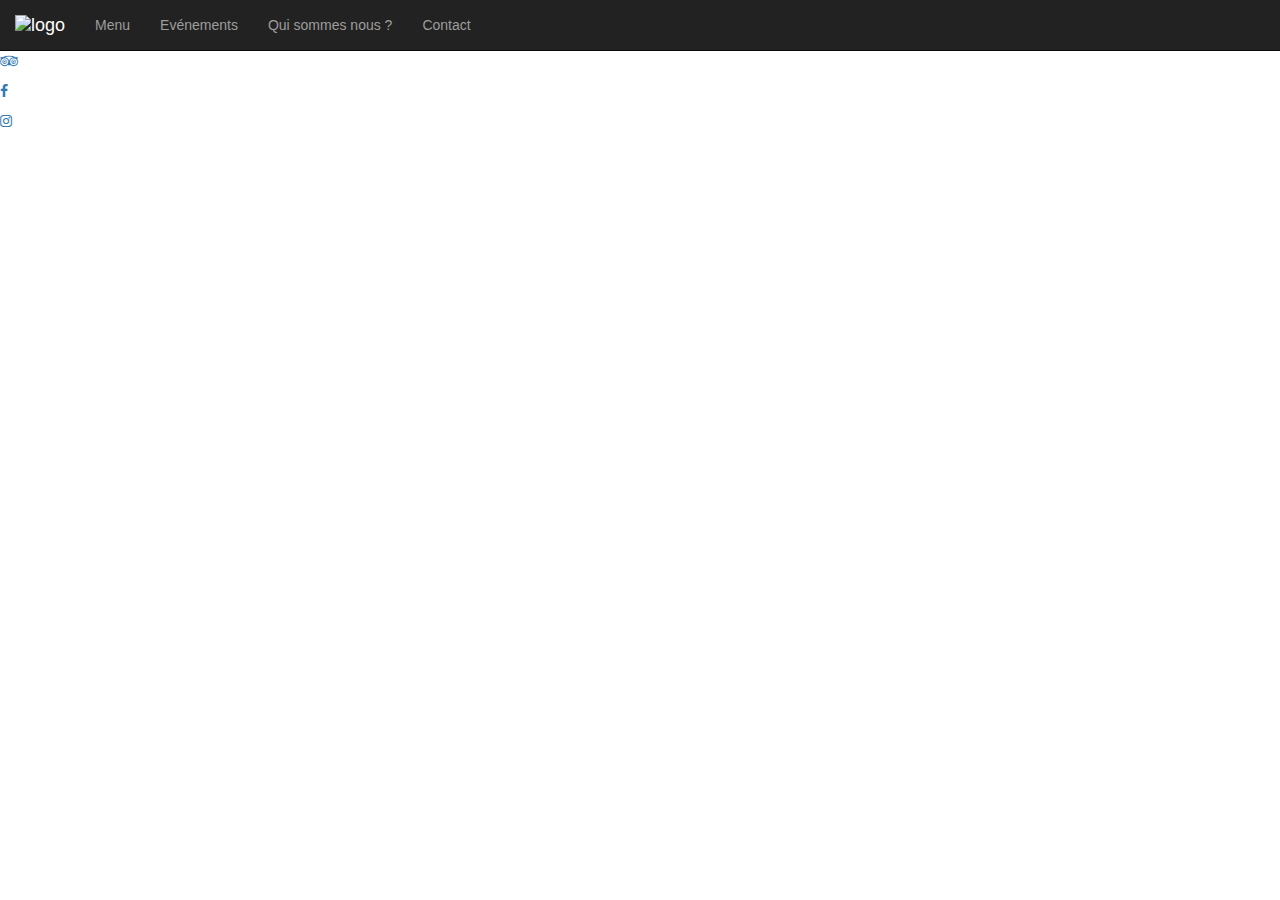
==== pages/index.html @ fb523c01 "links added" ====
<!DOCTYPE html>
<html lang="en">
<head>
    <meta charset="utf-8">
    <meta http-equiv="X-UA-Compatible" content="IE=edge">
    <meta name="viewport" content="width=device-width, initial-scale=1">
    <!-- The above 3 meta tags *must* come first in the head; any other head content must come *after* these tags -->
    <title>Moony restaurant</title>

    <!-- Bootstrap -->
    <link rel="stylesheet" href="https://maxcdn.bootstrapcdn.com/bootstrap/3.3.7/css/bootstrap.min.css" integrity="sha384-BVYiiSIFeK1dGmJRAkycuHAHRg32OmUcww7on3RYdg4Va+PmSTsz/K68vbdEjh4u" crossorigin="anonymous">
    <link type="text/css" rel="stylesheet" href="style.css" >
    <link rel="stylesheet" href="https://cdnjs.cloudflare.com/ajax/libs/font-awesome/4.7.0/css/font-awesome.min.css">


    <!-- HTML5 shim and Respond.js for IE8 support of HTML5 elements and media queries -->
    <!-- WARNING: Respond.js doesn't work if you view the page via file:// -->
    <!--[if lt IE 9]>
    <link type="text/css" rel="stylesheet" href="style.css" >

    <![endif]-->
</head>
<body>
    <nav class="navbar navbar-default navbar-inverse navbar-fixed-top">
        <div class="container-fluid">
            <!-- Brand and toggle get grouped for better mobile display -->
            <div class="navbar-header">
                <button type="button" class="navbar-toggle collapsed" data-toggle="collapse" data-target="#bs-example-navbar-collapse-1" aria-expanded="false">
                    <span class="sr-only">Toggle navigation</span>
                    <span class="icon-bar"></span>
                    <span class="icon-bar"></span>
                    <span class="icon-bar"></span>
                </button>
                <a class="navbar-brand" href="index.html">
                    <p>
                        <img class="img-responsive logo" alt="logo" src="../images/moonylogo.png">
                    </p>
                </a>
            </div>

            <!-- Collect the nav links, forms, and other content for toggling -->
            <div class="collapse navbar-collapse" id="bs-example-navbar-collapse-1">
                <ul class="nav navbar-nav">
                    <li class="menu.html"><a href="#">Menu</a></li>
                    <li><a href="events.html">Evénements</a></li>
                    <li><a href="whoAreWe.html">Qui sommes nous ?</a></li>
                    <li><a href="contacts.html">Contact</a></li>

                </ul>


            </div><!-- /.navbar-collapse -->
        </div><!-- /.container-fluid -->
    </nav>



// FOOTER
        <footer>
            <p id="bottom_logo">
                <a href="index.html"><img class="logo" alt="logo" src="../images/moonylogo.png"></a>
            </p>
            <p>
                <a href="https://www.tripadvisor.fr/Restaurant_Review-g187080-d2526815-Reviews-Moony_The_Homemade_Burger_Factory-Biarritz_Basque_Country_Pyrenees_Atlantiques_No.html"><i class="fa fa-tripadvisor"></i></a>
            </p>
            <p>
                <a href="https://www.facebook.com/MOONY-214864855239151/"><i class="fa fa-facebook-f"></i></a>
            </p>            <p>
                <a href="https://www.instagram.com/moonyburger/"><i class="fa fa-instagram"></i></a>
            </p>
        </footer>

  <!--  <footer class="navbar-inverse navbar-fixed-bottom">
        <div>
            <a class="navbar-brand" href="#">
                <p>
                    <img class=" logo" alt="logo" src="../images/moonylogo.png">
                </p>
            </a>
        </div>
        <div>
            <ul class="logo_list nav navbar-nav">
                <li><a href="#"><i class="fa fa-facebook-f"></i></a></li>
                <li><a href="#"><i class="fa fa-tripadvisor"></i></a></li>
                <li><a href="#"><i class="fa fa-instagram"></i></a></li>
            </ul>
        </div>
    </footer> -->
</body>

<!-- jQuery (necessary for Bootstrap's JavaScript plugins) -->
<script src="https://ajax.googleapis.com/ajax/libs/jquery/1.12.4/jquery.min.js"></script>
<!-- Include all compiled plugins (below), or include individual files as needed -->
<script src="https://maxcdn.bootstrapcdn.com/bootstrap/3.3.7/js/bootstrap.min.js" integrity="sha384-Tc5IQib027qvyjSMfHjOMaLkfuWVxZxUPnCJA7l2mCWNIpG9mGCD8wGNIcPD7Txa" crossorigin="anonymous"></script></body>
</html>
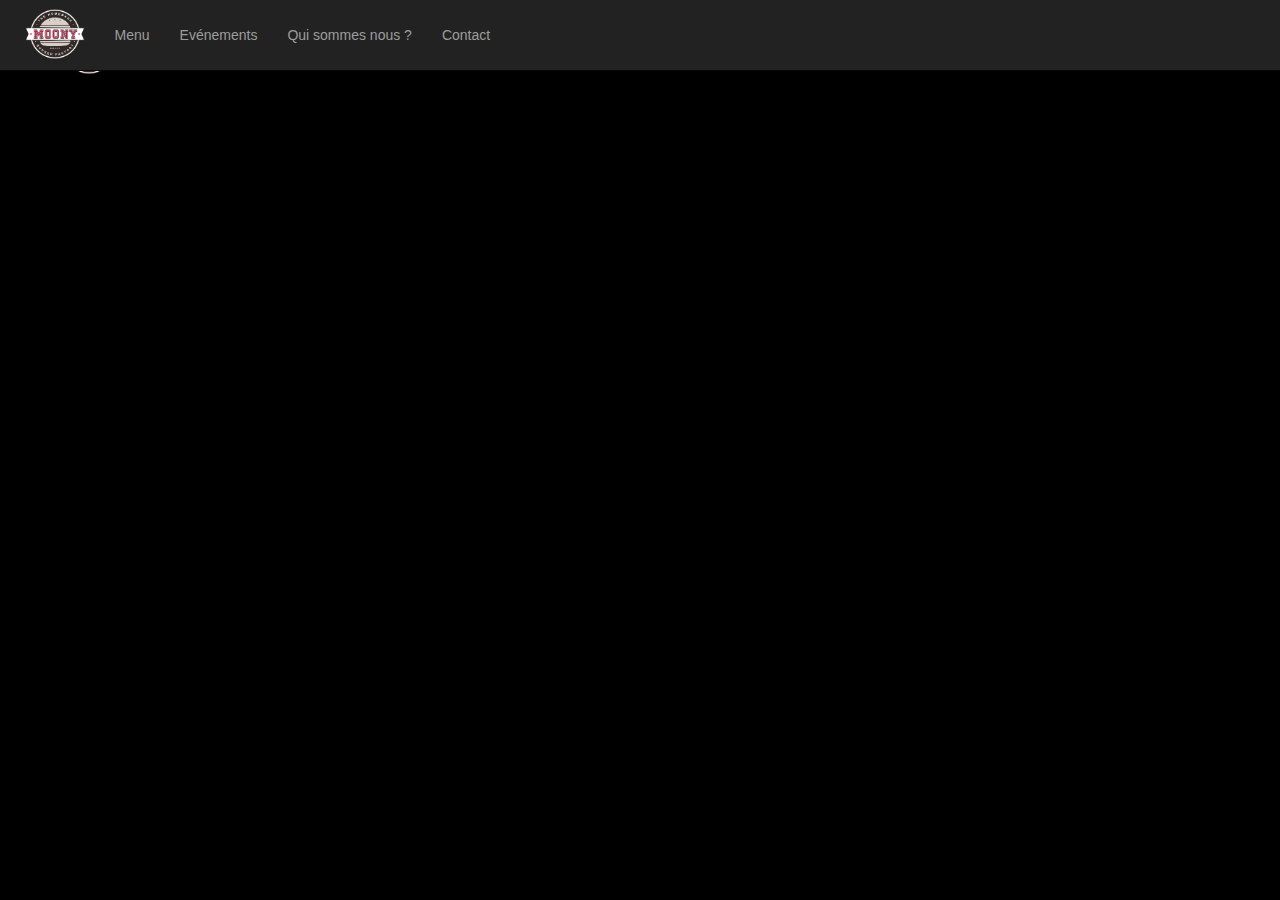
==== commit 95752224: "whoarewe v0.1" ====
--- a/pages/index.html
+++ b/pages/index.html
@@ -70,22 +70,7 @@
             </p>
         </footer>
 
-  <!--  <footer class="navbar-inverse navbar-fixed-bottom">
-        <div>
-            <a class="navbar-brand" href="#">
-                <p>
-                    <img class=" logo" alt="logo" src="../images/moonylogo.png">
-                </p>
-            </a>
-        </div>
-        <div>
-            <ul class="logo_list nav navbar-nav">
-                <li><a href="#"><i class="fa fa-facebook-f"></i></a></li>
-                <li><a href="#"><i class="fa fa-tripadvisor"></i></a></li>
-                <li><a href="#"><i class="fa fa-instagram"></i></a></li>
-            </ul>
-        </div>
-    </footer> -->
+
 </body>
 
 <!-- jQuery (necessary for Bootstrap's JavaScript plugins) -->
--- a/pages/style.css
+++ b/pages/style.css
@@ -0,0 +1,52 @@
+.logo {
+    height:50px;
+    position: relative;
+    top : -16px;
+
+}
+nav {
+    padding: 10px;
+}
+
+.logo_list {
+    display: flex;
+    justify-content: space-around;
+    flex-direction: row;
+    background-color: blue;
+    width :80%;
+}
+footer {
+    width :100%;
+    background-color: black;
+    display: flex;
+    flex-direction: row;
+    justify-content: space-around;
+    align-items: center;
+
+}
+#bottom_logo {
+    width: 60%;
+    position : relative;
+    top: 20px;
+}
+.black_background {
+
+    background-color :black;
+    padding-top : 200px;
+}
+
+.topic:first-child {
+    margin-top :20px;
+}
+.topic {
+    background-color: lightgrey;
+}
+
+body {
+    background-color: black;
+}
+
+
+
+
+
--- a/pages/style.css
+++ b/pages/style.css
@@ -0,0 +1,52 @@
+.logo {
+    height:50px;
+    position: relative;
+    top : -16px;
+
+}
+nav {
+    padding: 10px;
+}
+
+.logo_list {
+    display: flex;
+    justify-content: space-around;
+    flex-direction: row;
+    background-color: blue;
+    width :80%;
+}
+footer {
+    width :100%;
+    background-color: black;
+    display: flex;
+    flex-direction: row;
+    justify-content: space-around;
+    align-items: center;
+
+}
+#bottom_logo {
+    width: 60%;
+    position : relative;
+    top: 20px;
+}
+.black_background {
+
+    background-color :black;
+    padding-top : 200px;
+}
+
+.topic:first-child {
+    margin-top :20px;
+}
+.topic {
+    background-color: lightgrey;
+}
+
+body {
+    background-color: black;
+}
+
+
+
+
+
